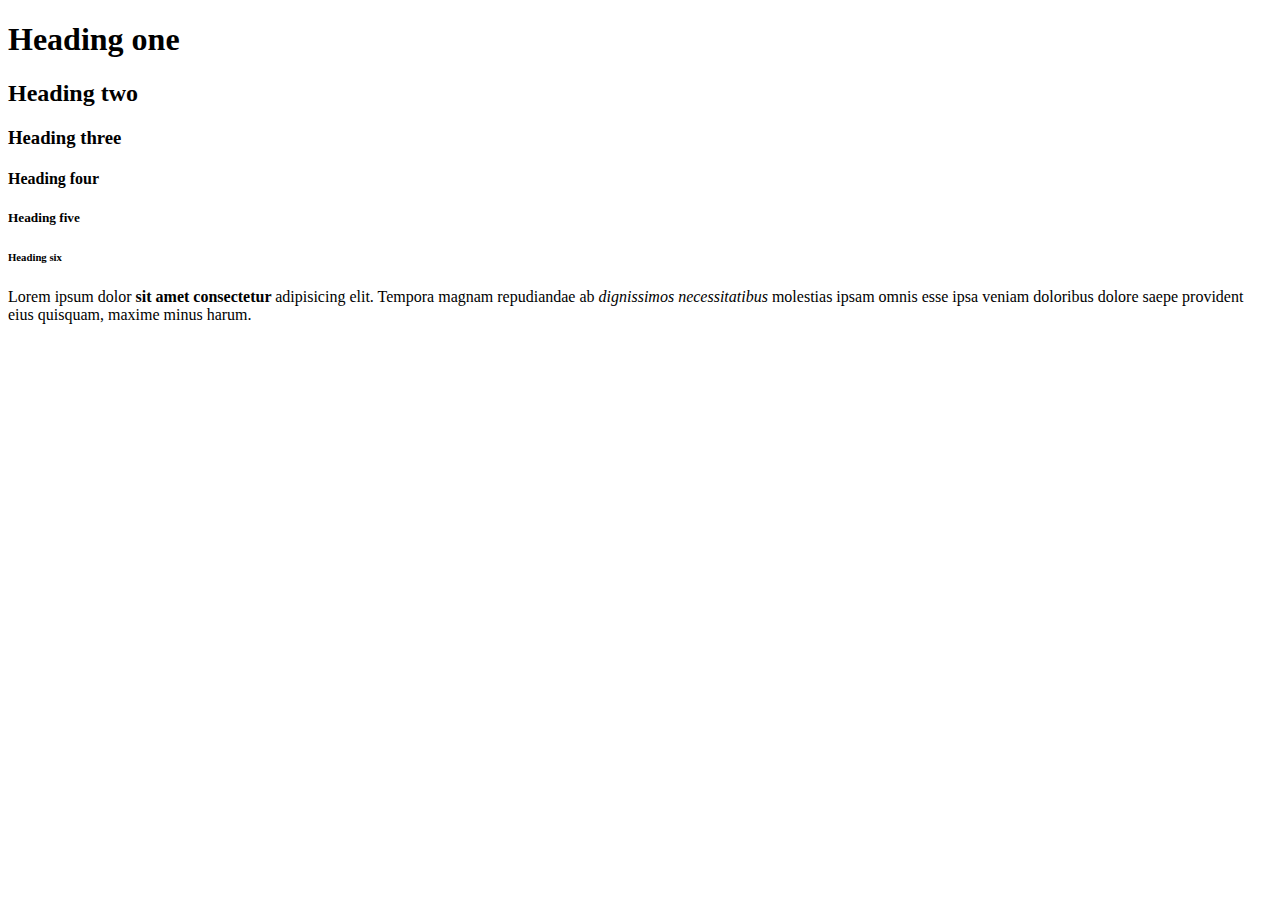
==== index.html @ 776a0763 "this is first upload" ====
<!DOCTYPE html>
<html>
    <head>
        <title>HTML</title>

    </head>
    <body>
        <!-- comment -->       
        <h1>Heading one</h1>
        <h2>Heading two</h2>
        <h3>Heading three</h3>
        <h4>Heading four</h4>
        <h5>Heading five</h5>
        <h6>Heading six</h6>

        <!-- paragraphs -->
        <p>
            Lorem ipsum dolor <strong>sit amet consectetur
            </strong> 
            adipisicing elit. Tempora magnam 
            repudiandae ab <em> dignissimos 
            necessitatibus</em> molestias ipsam 
            omnis esse ipsa veniam doloribus 
            dolore saepe provident eius quisquam,
             maxime minus harum.
        </p>

        <p>
            <a href="http://www.google.com/" 
            target="_blank"></a>
        </p>

    </body>
</html>
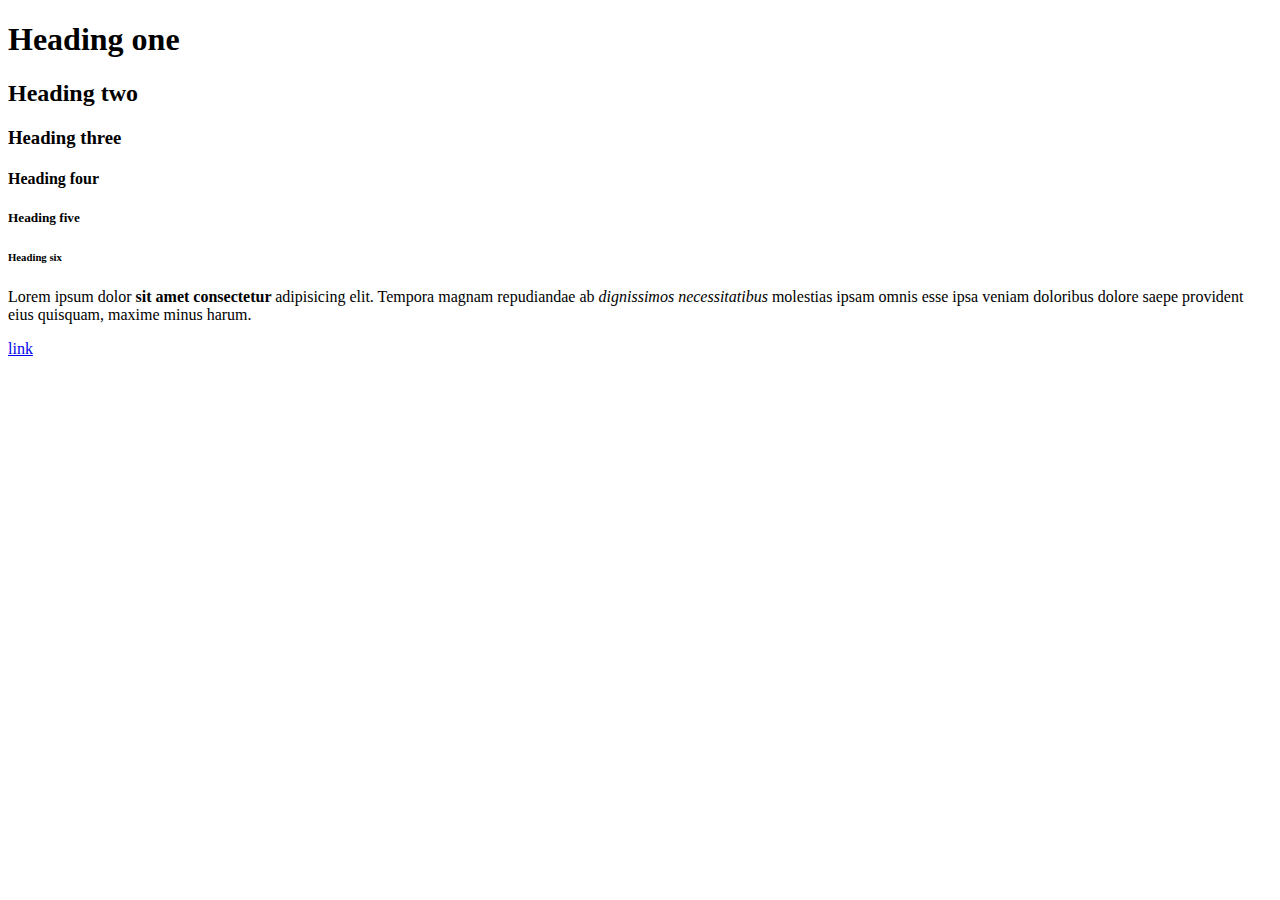
==== commit 6c93f303: "cv in progress" ====
--- a/index.html
+++ b/index.html
@@ -26,8 +26,7 @@
         </p>
 
         <p>
-            <a href="http://www.google.com/" 
-            target="_blank"></a>
+            <a href="http://www.google.com/" target="_blank">link</a>
         </p>
 
     </body>
